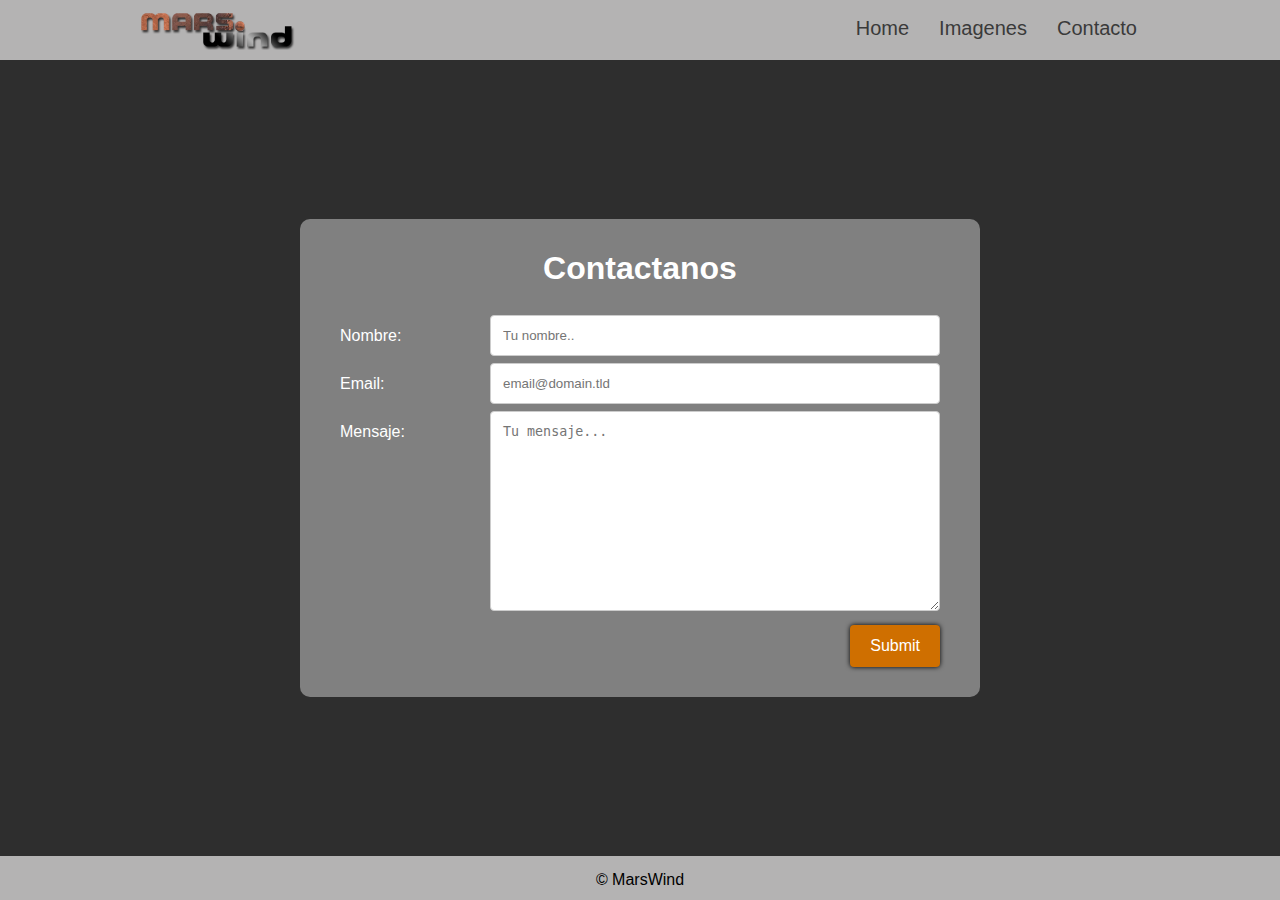
==== contacto.html @ 30319e4b "commiting the proje Mars Wind for the first time" ====
<!DOCTYPE html>
<html lang="en">
<head>
    <meta charset="UTF-8">
    <meta http-equiv="X-UA-Compatible" content="IE=edge">
    <meta name="viewport" content="width=device-width, initial-scale=1.0">
    <link rel="stylesheet" href="style.css">
    <script defer src="/contacto.js"></script>
    <title>Mars Wind</title>
</head>
<body>

    <div id="holecontainer">
        <header>
            <div id="headcontainer">
                <div id="logo">
                    <a href="index.html">
                        <img src="/images/Logo-Mars-Wind.png" alt="Mars Wind">
                    </a>
                </div>
                <a href="#" class="toggle-button">
                    <span class="bar"></span>
                    <span class="bar"></span>
                    <span class="bar"></span>
                </a>
                <nav class="navlinks">
                    <ul id="navlinksall">
                        <li class="navlink">
                            <a href="index.html">Home</a>
                        </li>
                        <li class="navlink">
                            <a href="foto.html">Imagenes</a>
                        </li>
                        <li class="navlink">
                            <a href="contacto.html">Contacto</a>
                        </li>
                    </ul>
                </nav>
            </div>
        </header>
        
        <div style="height: 100%; width: 100%; display: flex; justify-content: center; align-items: center;">
            <div id="contactocontainer">
                <h1>Contactanos</h1>
                <form method="POST" id="contactform" action="https://formspree.io/f/xwkwgzrk">
                    <div class="row">
                        <div class="col-25">
                            <label for="name">Nombre:</label>
                        </div>
                        <div class="col-75">
                            <input type="text" id="name" name="name" placeholder="Tu nombre.." required>
                        </div>
                    </div>
                    <div class="row">
                        <div class="col-25">
                            <label for="email">Email:</label>
                        </div>
                        <div class="col-75">
                            <input type="text" id="email" name="_replyto" placeholder="email@domain.tld" required>
                        </div>
                    </div>
                    <div class="row">
                        <div class="col-25">
                            <label for="message">Mensaje:</label>
                        </div>
                        <div class="col-75">
                            <textarea id="message" name="message" placeholder="Tu mensaje..." required></textarea>
                        </div>
                    </div>
                    <div class="row">
                        <input type="submit" value="Submit">
                    </div>
                </form>
            </div>
        </div>

        <footer>
            <p>
                &copy; MarsWind 
            </p>
        </footer>
    </div>
    
    
</body>
</html>
---- style.css ----
html{
    scroll-behavior: smooth;
}

body{
    margin: 0px;
    padding: 0px;
    font-family: 'Segoe UI', Roboto, Oxygen, Ubuntu, Cantarell, 'Open Sans', 'Helvetica Neue', sans-serif;
    background-color: rgb(46, 46, 46);
}

/*-------------------------------------INDEX-----------------------------------*/
/* HEADER */
header{
    width: 100%;
    height: 60px;
    background-color: rgb(180, 179, 179);
    margin-top: 0px;
    position: sticky;
    top: 0px;
    z-index: 10;
}

#headcontainer{
    width: 80%;
    height: 100%;
    margin: 0px auto;
    display: flex;
    justify-content: space-between;
    align-items: center;
}

#logo{
    height: 100%;
}

#logo img{
    box-sizing: border-box;
    height: 100%;
    padding: 10px;
}

#navlinksall{
    height: 100%;
    margin: 0px;
    padding: 0px;
    display: flex;
    align-items: center;
    list-style: none;
}

.navlink{
    height: 100%;
    margin: 0px 15px;
    transition: all 300ms;
}

.navlink:hover{
    transform: scale(1.3);
}

.navlink a{
    text-decoration: none;
    font-size: 20px;
    color: rgb(58, 58, 58);
    transform: scale(1);
    font-weight: 500;
    line-height: 0px;
    transition: all 300ms;
}

.navlink a:hover{
    color: rgb(255, 255, 255);
}

.toggle-button{
    position: absolute;
    top: 1rem;
    right: 1rem;
    display: none;
    flex-direction: column;
    justify-content: space-between;
    width: 30px;
    height: 21px;
}

.toggle-button .bar{
    height: 3px;
    width: 100%;
    background-color: rgb(58, 58, 58);
    border-radius: 10px;
}

/* BODY */

#buttonHome{
    margin-top: 40px;
}

.buttonHome{
    margin-top: 10px;
    padding: 15px;
    width: 40%;
    height: 35px;
    box-shadow: 0px 0px 5px black;
    border-radius: 5px;
    background-color: rgb(207, 111, 0);
    font-size: large;
    font-weight: 500;
    text-shadow: 0px 0px 5px black;
    color: rgb(255, 255, 255);
    text-decoration: none;
    transition: all 300ms;
}

.buttonHome:hover{
    cursor: pointer;
    background-color: rgb(245, 157, 57);
}

/* Slider */
#slider{
    margin: 0px auto;
    width: 80%;
    height: 400px;
    overflow: hidden;
    position: relative;
}

#homeanim{
    position: absolute;
    width: 100%;
    height: 100%;
    top: 0;
    left: 0;
    background-color: rgb(0, 0, 0);
    opacity: 1;
    z-index: 0;
    animation: blackanim 9s ease-out forwards;
}

@keyframes blackanim{
    80%{
        opacity: 1;
    }
    100%{
        opacity: 0;
    }
}

#homeanim #light{
    position: absolute;
    width: 100%;
    height: 100%;
    top: 50%;
    left: 50%;
    transform: translateX(-50%) translateY(-50%) scaleX(0) scaleY(0);
    background-image: radial-gradient(white 0%, black 70%);
    animation: lightanim 7s cubic-bezier(.15,.7,.79,.55) forwards;
    z-index: inherit;
}

@keyframes lightanim{
    0% {
        opacity: 1;
        transform: translateX(-50%) translateY(-50%) scaleX(0) scaleY(.05);
    }
    5%{
        transform: translateX(-50%) translateY(-50%) scaleX(1) scaleY(.05);
    }
    80%{
        opacity: 1;
    }
    87% {
        transform: translateX(-50%) translateY(-50%) scaleX(1.5) scaleY(1.5);
    }
    100%{
        opacity: 0;
    }
}

#sliderText{   
    width: 70%;
    margin: 0px auto;
    text-align: center;
    padding-top: 20px;
    font-weight: 500;
    text-shadow: 0px 0px 5px black;
    color: white;
}

#sliderText img{
    margin: 40px 0px;
    margin-top: 70px;
    transform: scale(.5);
    opacity: 0;
    animation:  logoanim 6s ease-in-out forwards;
}

@keyframes logoanim {
    0% {
        transform: scale(.5);
        opacity: 0;
    }
    40% {
        transform: scale(.5);
        opacity: 0;
    }
    100% {
        transform: scale(1.3);
        opacity: 1;
    }
}

#sliderText p{
    font-size: 26px;
    text-shadow: 0px 0px 5px black;
}

#sliderFotos{
    position: absolute;
    top: 0px;
    width: 300%;
    height: 100%;
    z-index: -1;
    background-color: rgb(0, 0, 0);
    display: flex;
}

.slideImage{
    height: 100%;
    margin: 0px 0px;
}

/* Section 1 */
#section1{
    margin: 0px auto;
    width: 80%;
    height: 500px;
    background-image: url('/images/CuriosityFondo.jpg');
    background-size: 105%;
    background-position: top left;
}

#description1{
    color: white;
    text-shadow: 0px 0px 5px black;
    padding-left: 40px;
    padding-right: 25px;
    padding-top: 10px;
    height: 100%;
    width: 45%;
    text-align: justify;
    background-color: rgba(00, 00, 00, .3);
}

#description1 h1{
    font-size: 50px;
    line-height: 30px;
}

#description1 p{
    line-height: 25px;
    font-weight: 500;
}

/* Section 2 */
#section2{
    margin: 0px auto;
    width: 80%;
    height: 550px;
    background-image: url('/images/OpportunityFondo.png');
    background-size: 105%;
    background-position: top left;
}

#description2{
    color: white;
    text-shadow: 0px 0px 5px black;
    padding: 0px 40px 0px 30px;
    width: 50%;
    height: 100%;
    float: right;
    background-color: rgba(00, 00, 00, .3);
    text-align: right;
}

#description2 h1{
    font-size: 50px;
    line-height: 30px;
}

#description2 p{
    line-height: 25px;
    font-weight: 500;
    text-align: justify;
}

/* Section 3 */
#section3{
    margin: 0px auto;
    width: 80%;
    height: 500px;
    background-image: url('/images/SpiritFondo.jpg');
    background-size: 100%;
    background-position: top left;
}

#description3{
    color: white;
    text-shadow: 0px 0px 5px black;
    padding-left: 40px;
    padding-right: 25px;
    padding-top: 10px;
    height: 100%;
    width: 45%;
    text-align: justify;
    background-color: rgba(00, 00, 00, .3);
}

#description3 h1{
    font-size: 50px;
    line-height: 30px;
}

#description3 p{
    line-height: 25px;
    font-weight: 500;
}
/*----------------------------------------------------------------------------*/

/*-------------------------------------FOTO-----------------------------------*/

/* Buttons */
#buttons{
    width: 100%;
    margin-bottom: 30px;
}

#buttons-container{
    width: 100%;
    display: flex;
    flex-direction: column;
    align-items: center;
}

#buttons-rovers{
    width: 100%;
    margin: 30px 0px;
    display: flex;
    justify-content: space-around;
}

.actuall-btn{
    border: 1px solid black;
    padding: 10px;
    width: 200px;
    box-shadow: 0px 0px 5px black;
    border-radius: 5px;
    background-color: rgb(207, 111, 0);
    font-size: large;
    font-weight: 500;
    text-shadow: 0px 0px 5px black;
    color: rgb(255, 255, 255);
    transition: all 300ms;
}

.actuall-btn:hover{
    cursor: pointer;
    background-color: rgb(245, 157, 57);
}

.actuall-btn:focus{
    background-color: rgb(245, 157, 57);
}

.btn-active{
    border: 1px solid black;
    padding: 10px;
    width: 200px;
    box-shadow: 0px 0px 5px black;
    border-radius: 5px;
    background-color: rgb(146, 39, 150);
    font-size: large;
    font-weight: 500;
    text-shadow: 0px 0px 5px black;
    color: rgb(255, 255, 255);
}

/* Sol */
#sol{
    width: 90%;
    display: flex;
    align-items: center;
    justify-content: space-around;
    position: relative;
}

#sol label{
    color: white;
    font-weight: 700;
    font-size: 30px;
}

#questionmark{
    transform: scale(.7);
    width: 30px;
    height: 30px;
    display: flex;
    justify-content: center;
    align-items: center;
    border: 2px solid white;
    border-radius: 50px;
    color: white;
    font-weight: 700;
    font-size: 30px;
    margin: 0px 30px 0px 10px;
    position: relative;
}

#textoayuda{
    position: absolute;
    height: 100px;
    width: 270px;
    font-size: 15px;
    font-weight: 400;
    background-color: black;
    top: 0%;
    left: 100%;
    transform: translateY(-100%) scale(0);
    transition: all 0.4s ease-in-out;
    transform-origin: bottom left;
    text-align: justify;
    padding: 8px;
}

#textoayuda.show{
    transform: translateY(-100%) scale(1);
}

#search{
    border: 2px solid black;
    padding: 20px 10px;
    width: 200px;

    border-radius: 5px;
    background-color: rgb(207, 111, 0);
    font-size: large;
    font-weight: 500;
    text-shadow: 0px 0px 5px black;
    color: rgb(255, 255, 255);
    transition: all 300ms;
}

#search:hover{
    cursor: pointer;
    background-color: rgb(245, 157, 57);
}

#scroll-sol{
    margin: 0px 10px;
    width: 70%;
    height: 30px;
}

#scroll-sol input{
    -webkit-appearance: none;
    width: 100%;
    height: 7px;
    outline: none;
    border-radius: 3px;
}

#scroll-sol input::-webkit-slider-thumb{
    -webkit-appearance: none;
    width: 60px;
    height: 30px;
    background-color: grey;
    cursor: pointer;
    z-index: 3;
}

@keyframes appear{
    100% {
        opacity: 1;
    }
}

#sol-number-div{
    min-width: 60px;
    height: 30px;
    background-color: grey;
    text-align: center;
}

#sol-number{
    color: white;
    font-size: 23px;
    font-weight: 600;
    text-align: center;
    line-height: 30px;
}

#imagenes{
    width: 100%;
    height: 90vh;
    display: flex;
    position: relative;
}

#roverimages{
    width: 80%;
    height: auto;
    background-color: black;
    position: relative;
    overflow: hidden;
}

.slide{
    position: absolute;
    top: 0;
    bottom: 0;
    right: 0;
    left: 0;
    background-repeat: no-repeat;
    background-size: contain;
    background-position: center center;
    opacity: 0;
    transform: scale(1);
    transition: all .9s ease-out;
}

.slide:nth-last-child(2){
    opacity: 1;
    transform: scale(1.08);
}

#playpausebtns{
    position: absolute;
    bottom: 0px;
    width: 80%;
    height: 10%;
    padding: 15px 0px;
    background-color: rgba(49, 49, 49, 0);
    text-align: center;
    opacity: 0;
    transition: all .3s ease-out;
}

#playpausebtns:hover{
    background-color: rgba(49, 49, 49, .7);
    opacity: 1;
}

#playpausebtns img{
    height: 100%;
    opacity: .7;
    transition: all .1s linear;
}

#playpausebtns img:hover{
    opacity: 1;
}

.hide{
    display: none;
}

.shadow{
    position: absolute;
    width: 100%;
    height: 100%;
    top: 0;
    left: 0;
    background-color: rgb(46, 46, 46);
    z-index: 5;
    transition: all 2s ease-out;
}

.shadow.hideshadow{
    width: 0%;
}


#roverinfo{
    padding-left: 10px;
    width: 20%;
    background-color: rgb(46, 46, 46);
    font-weight: 500;
    z-index: 5;
    color: rgb(12, 173, 138);
    text-shadow: 0px 0px 4px rgb(1, 3, 148);
}

.separationLines{
    width: 95%;
    border-top: 2px solid rgb(70, 70, 70);
}

/*--------------------------------------------------------------------------------*/

/*-------------------------------------CONTACTO-----------------------------------*/

#holecontainer{
    margin: 0px;
    padding: 0px;
    width: 100%;
    height: 100vh;
    display: flex;
    flex-direction: column;
    justify-content: space-between;
    align-items: center;
    
}

#contactocontainer *{
    box-sizing: border-box;
}

#contactocontainer{
    width: 100%;
    padding: 10px 40px;
    max-width: 600px;
    color: rgb(255, 255, 255);
    background-color: grey;
    border-radius: 10px;
    display: flex;
    flex-direction: column;
    align-items: center;
    max-height: 70%;
}

#contactocontainer form{
    width: 100%;
    padding-bottom: 20PX;
}

input[type=text], textarea {
    width: 100%;
    padding: 12px;
    border: 1px solid #ccc;
    border-radius: 4px;
    resize: vertical;
}

textarea{
    height: 200px;
}
  
label {
    padding: 12px 12px 12px 0;
    display: inline-block;
}
  
input[type=submit] {
    background-color: rgb(207, 111, 0);
    color: white;
    padding: 12px 20px;
    border: none;
    border-radius: 4px;
    cursor: pointer;
    float: right;
    box-shadow: 0px 0px 5px black;
    font-size: 16px;
    font-weight: 500;
    margin-top: 10PX;
}
  
input[type=submit]:hover {
    background-color: rgb(245, 157, 57);
}

.col-25 {
    float: left;
    width: 25%;
    margin-top: 6px;
}

.col-75 {
    float: left;
    width: 75%;
    margin-top: 6px;
}


.row:after {
    content: "";
    display: table;
    clear: both;
}

/* FOOTER */
footer{
    width: 100%;
    height: 50px;
    background-color: rgb(180, 179, 179);
}

footer p{
    text-align: center;
    margin: 0px;
    padding-top: 15px;
}


/*---------------------------------MEDIA--------------------------------*/
@media screen and (max-width: 1236px) {
    #slider, 
    #section1, 
    #section2, 
    #section3{
        width: 100%; 
    }
}

@media screen and (max-width: 905px) {

    #headcontainer{
        width: 100%;
    }

    #sliderText{
        transform: scale(.9);
    }

    #slider, 
    #section1, 
    #section2, 
    #section3{
        width: 100%; 
        height: auto;        
        background-size: cover;
    }

    #description1,
    #description2,
    #description3{
        width: 100%;
        padding: 0px;
        text-align: center;
        float: none;
        padding-bottom: 50px;
    }

    #description1 h1,
    #description2 h1,
    #description3 h1{
        margin: auto;
        padding: 40px 0px;
    }

    #description1 p,
    #description2 p,
    #description3 p{
        padding: 0px 40px;
        text-align: center;
    }

    #contactocontainer {
        width: 65%;
    }
}

@media screen and (max-width: 700px) {
    #sliderText{
        transform: scale(.7);
        width: 90%;
    }

    .toggle-button{
        display: flex;
    }

    .navlinks{
        width: 100%;
        display: none;
    }
    
    .navlink:hover{
        transform: none;
    }

    #headcontainer{
        flex-direction: column;
        align-items: flex-start;
    }

    #navlinksall{
        flex-direction: column;
        width: 100%;
        background-color: rgb(180, 179, 179);
    }

    #navlinksall li{
        padding: 15px 0px;
        width: 100%;
        text-align: center;
    }

    #navlinksall li:hover{
        background-color: #ccc;
    }

    .navlinks.active{
        display: flex;
    }

    #buttons-rovers{
        flex-direction: column;
    }

    .roverbtn{
        width: 100%;
        margin: 10px 0px;
    }

    #textoayuda{
        transform: translateY(-100%) translateX(-100%) scale(0);
        transform-origin: bottom right;
    }

    #textoayuda.show{
        transform: translateY(-100%) translateX(-100%) scale(1);
    }

    #sol label{
        font-weight: 500;
        font-size: 20px;
        padding-right: 1px;
    }

    #scroll-sol{
        margin: 0px 0px;
        width: 80%;
        height: 25px;
        transform: scaleY(.5);
    }

    #search {
        padding: 4px 0px;
    }

    #scroll-sol input::-webkit-slider-thumb{
        width: 20px;
        height: 40px;
    }

    #sol-number-div{ 
        transform: scale(.8);
    }

    #buttons{
        margin-bottom: 0px;
    }

    #buttons-rovers{
        width: 80%;
    }

    #imagenes{
        flex-direction: column-reverse;
        align-items: flex-start;
    }

    #roverinfo{
        
        width: 100%;
        font-weight: 400;
        font-size: 12px;
        box-sizing: border-box;
    }

    #roverimages{
        width: 100%;
        height: 100%;
    }
    
    #playpausebtns {
        width: 100%;
        background-color: rgba(49, 49, 49, .5);
        opacity: .5;
    }

    #questionmark{
        margin: 0px;
        margin-right: 5px;
    }

}

@media screen and (max-width: 600px) {
    .col-25, .col-75, input[type=submit] {
        width: 100%;
        margin-top: 0;
    }

    input[type=submit]{
        margin-top: 10px;
    }

    textarea{
        height: 150px;
    }
}

@media screen and (max-width: 500px) {
    #contactocontainer h1 {
        margin: 0px;
        font-size: 25px;
    }

    input[type=text], textarea {
        padding: 5px;
    }

    textarea{
        height: 100px;
    }

    label {
        font-size: small;
        padding: 5px 5px 5px 0;
        display: inline-block;
    }

    #sliderText{
        width: 90%;
    }

    #sliderText img{
        width: 100%;

    }
}
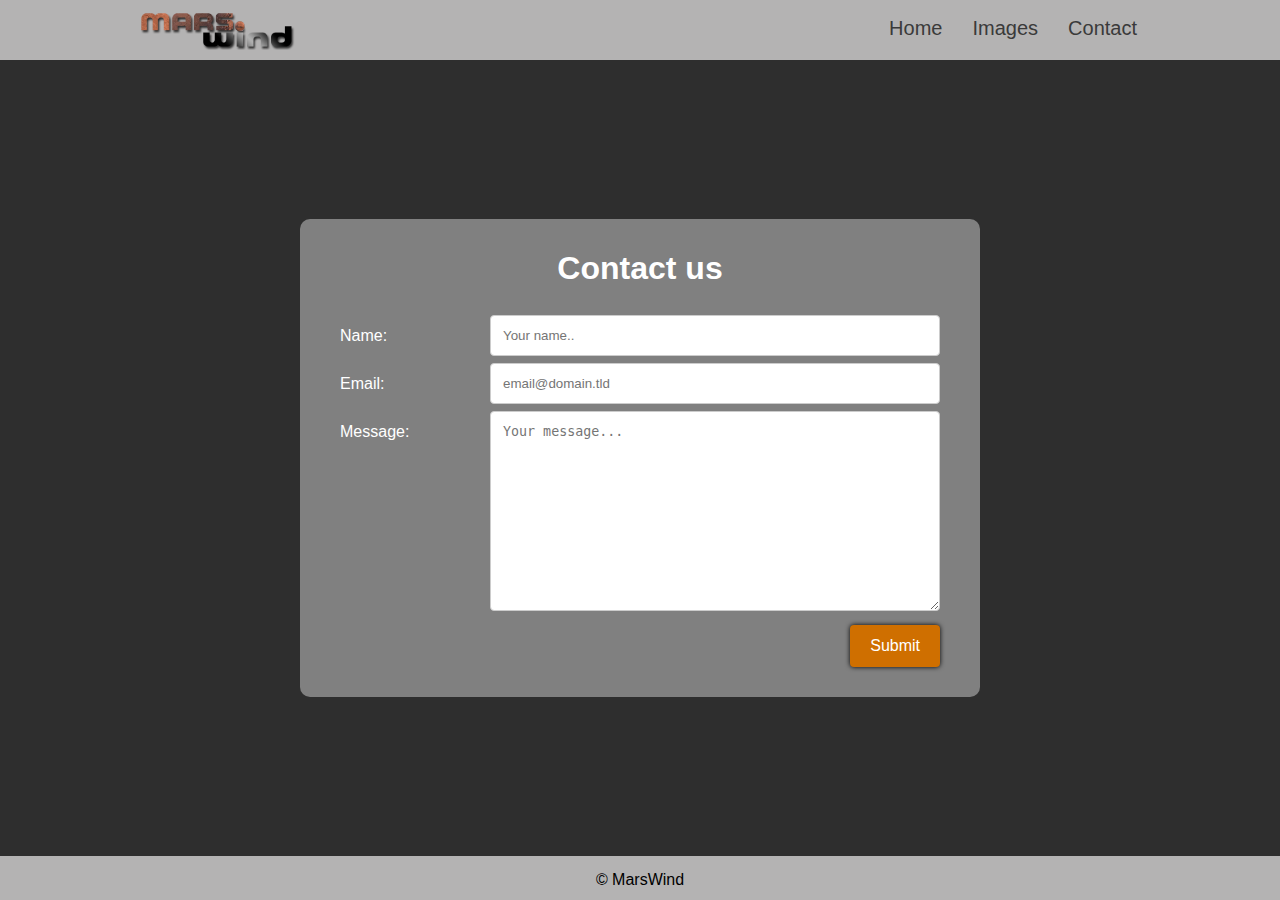
==== commit 593fc308: "translate to english" ====
--- a/contacto.html
+++ b/contacto.html
@@ -5,7 +5,7 @@
     <meta http-equiv="X-UA-Compatible" content="IE=edge">
     <meta name="viewport" content="width=device-width, initial-scale=1.0">
     <link rel="stylesheet" href="style.css">
-    <script defer src="/contacto.js"></script>
+    <script defer src="contacto.js" type="text/javascript"></script>
     <title>Mars Wind</title>
 </head>
 <body>
@@ -15,7 +15,7 @@
             <div id="headcontainer">
                 <div id="logo">
                     <a href="index.html">
-                        <img src="/images/Logo-Mars-Wind.png" alt="Mars Wind">
+                        <img src="images/Logo-Mars-Wind.png" alt="Mars Wind">
                     </a>
                 </div>
                 <a href="#" class="toggle-button">
@@ -29,10 +29,10 @@
                             <a href="index.html">Home</a>
                         </li>
                         <li class="navlink">
-                            <a href="foto.html">Imagenes</a>
+                            <a href="foto.html">Images</a>
                         </li>
                         <li class="navlink">
-                            <a href="contacto.html">Contacto</a>
+                            <a href="contacto.html">Contact</a>
                         </li>
                     </ul>
                 </nav>
@@ -41,14 +41,14 @@
         
         <div style="height: 100%; width: 100%; display: flex; justify-content: center; align-items: center;">
             <div id="contactocontainer">
-                <h1>Contactanos</h1>
+                <h1>Contact us</h1>
                 <form method="POST" id="contactform" action="https://formspree.io/f/xwkwgzrk">
                     <div class="row">
                         <div class="col-25">
-                            <label for="name">Nombre:</label>
+                            <label for="name">Name:</label>
                         </div>
                         <div class="col-75">
-                            <input type="text" id="name" name="name" placeholder="Tu nombre.." required>
+                            <input type="text" id="name" name="name" placeholder="Your name.." required>
                         </div>
                     </div>
                     <div class="row">
@@ -61,10 +61,10 @@
                     </div>
                     <div class="row">
                         <div class="col-25">
-                            <label for="message">Mensaje:</label>
+                            <label for="message">Message:</label>
                         </div>
                         <div class="col-75">
-                            <textarea id="message" name="message" placeholder="Tu mensaje..." required></textarea>
+                            <textarea id="message" name="message" placeholder="Your message..." required></textarea>
                         </div>
                     </div>
                     <div class="row">
--- a/style.css
+++ b/style.css
@@ -237,7 +237,7 @@
     margin: 0px auto;
     width: 80%;
     height: 500px;
-    background-image: url('/images/CuriosityFondo.jpg');
+    background-image: url('images/CuriosityFondo.jpg');
     background-size: 105%;
     background-position: top left;
 }
@@ -269,7 +269,7 @@
     margin: 0px auto;
     width: 80%;
     height: 550px;
-    background-image: url('/images/OpportunityFondo.png');
+    background-image: url('images/OpportunityFondo.png');
     background-size: 105%;
     background-position: top left;
 }
@@ -301,7 +301,7 @@
     margin: 0px auto;
     width: 80%;
     height: 500px;
-    background-image: url('/images/SpiritFondo.jpg');
+    background-image: url('images/SpiritFondo.jpg');
     background-size: 100%;
     background-position: top left;
 }
